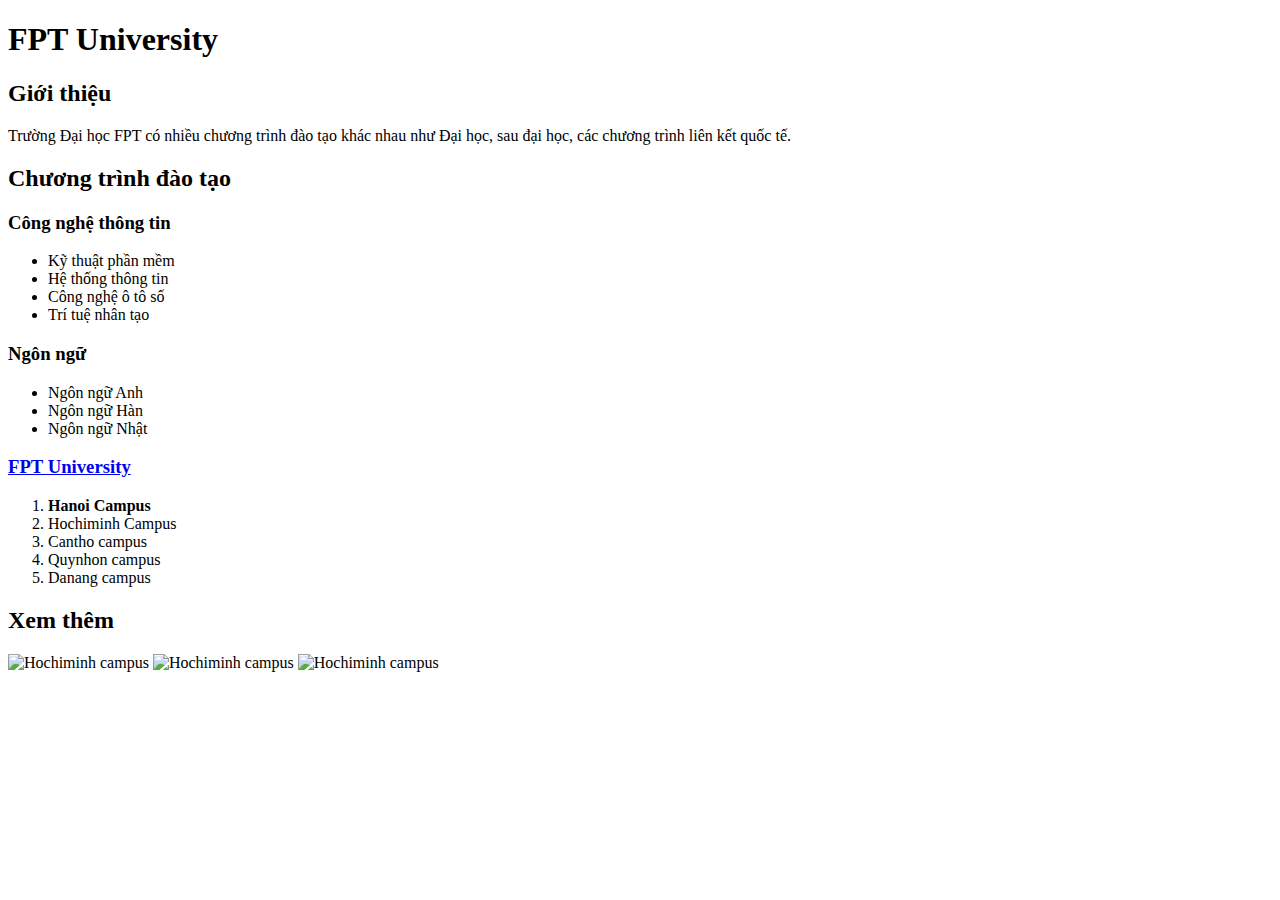
==== Final.html @ 25ef87f3 "exercise 1" ====
<!DOCTYPE html>
<html lang="en">
<head>
    <meta charset="UTF-8">
    <meta http-equiv="X-UA-Compatible" content="IE=edge">
    <meta name="viewport" content="width=device-width, initial-scale=1.0">
    <link href="css/style.css" rel="stylesheet">
    <title>Bai tap!</title>
</head>
</head>
<body>
    <main>
        <h1>FPT University</h1>
        <div>
            <h2>Giới thiệu</h2>
            <p>Trường Đại học FPT có nhiều chương trình đào tạo khác nhau như Đại học, sau đại học, các chương trình liên kết quốc tế.</p>
        </div>
        <div>
            <h2>Chương trình đào tạo</h2>
            <h3>Công nghệ thông tin</h3>
            <ul>
                <li>Kỹ thuật phần mềm</li>
                <li>Hệ thống thông tin</li>
                <li>Công nghệ ô tô số</li>
                <li>Trí tuệ nhân tạo</li>
            </ul>
        <h3>Ngôn ngữ</h3>
        <ul>
            <li>Ngôn ngữ Anh</li>
            <li>Ngôn ngữ Hàn</li>
            <li>Ngôn ngữ Nhật</li>
        </ul>
            <a href="https://daihoc.fpt.edu.vn/"><h3>FPT University</h3></a>
            <ol>
                <li><strong>Hanoi Campus</strong></li>
                <li>Hochiminh Campus</li>
                <li>Cantho campus</li>
                <li>Quynhon campus</li>
                <li>Danang campus</li>
            </ol>
        </div>

        <div>
            <h2>Xem thêm</h2>
            <img src="https://th.bing.com/th/id/R.687652e05389f52d753afafd1f0c4b43?rik=63tGxRO54cQPxw&riu=http%3a%2f%2fhcmuni.fpt.edu.vn%2fData%2fSites%2f1%2fBanner%2fdai-hoc-fpt-tp-hcm-1.jpg&ehk=P6cPtUH1ZhzYiVeVPgsnIZSaHoxAPuR6ZKuKfCB3X%2bg%3d&risl=&pid=ImgRaw&r=0" alt="Hochiminh campus" width="20%">
            <img src="https://th.bing.com/th/id/OIP.T_BDkQk_eWD5w3SZAqVxBQHaEK?rs=1&pid=ImgDetMain" alt="Hochiminh campus" width="21.5%">
            <img src="https://th.bing.com/th/id/OIP.nZtNtZTUNi_HIdSe_ynQNgAAAA?rs=1&pid=ImgDetMain" alt="Hochiminh campus" width="18%">

        </div>

    </main>
</body>
</html>
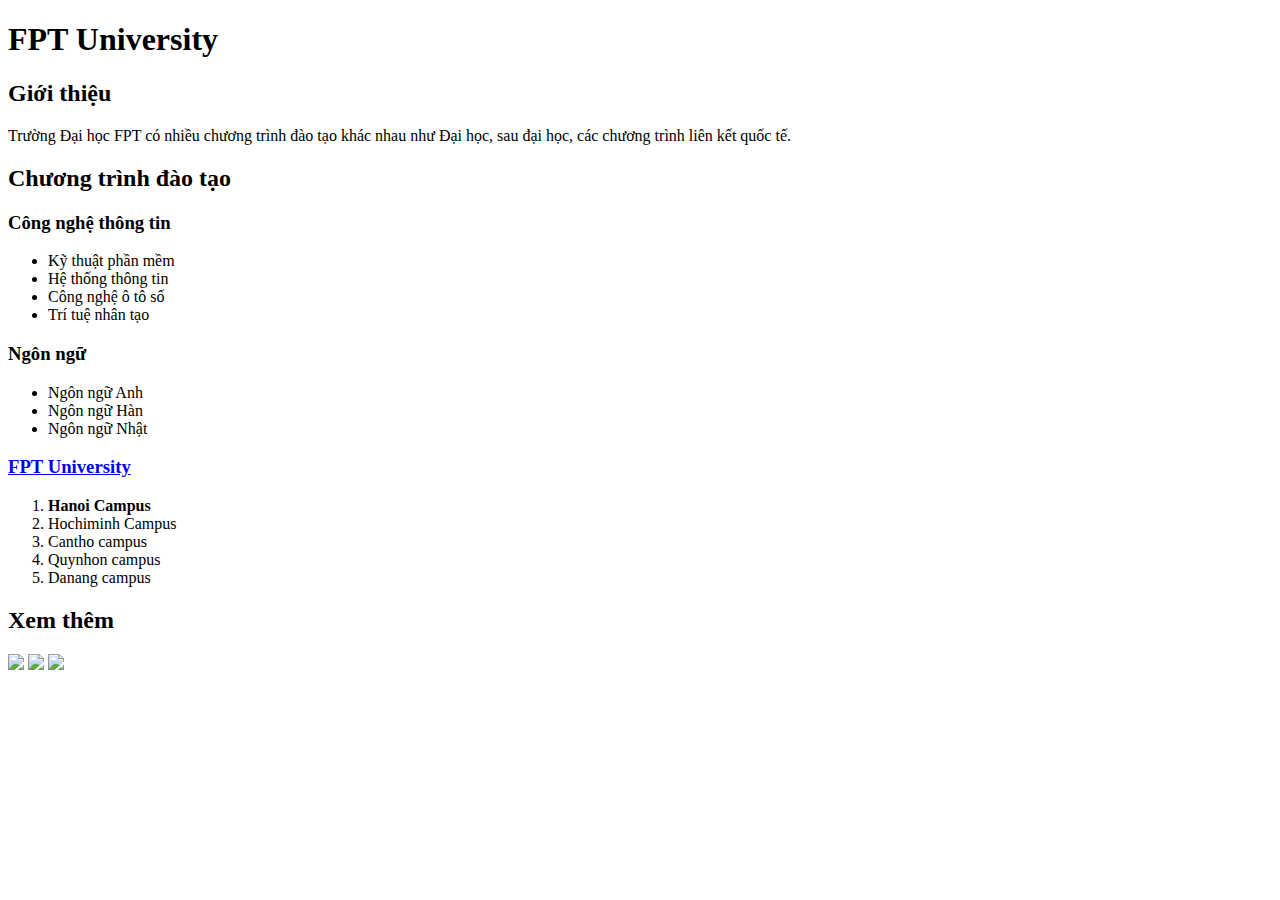
==== commit f8330191: "Update Final.html" ====
--- a/Final.html
+++ b/Final.html
@@ -42,12 +42,12 @@
 
         <div>
             <h2>Xem thêm</h2>
-            <img src="https://th.bing.com/th/id/R.687652e05389f52d753afafd1f0c4b43?rik=63tGxRO54cQPxw&riu=http%3a%2f%2fhcmuni.fpt.edu.vn%2fData%2fSites%2f1%2fBanner%2fdai-hoc-fpt-tp-hcm-1.jpg&ehk=P6cPtUH1ZhzYiVeVPgsnIZSaHoxAPuR6ZKuKfCB3X%2bg%3d&risl=&pid=ImgRaw&r=0" alt="Hochiminh campus" width="20%">
-            <img src="https://th.bing.com/th/id/OIP.T_BDkQk_eWD5w3SZAqVxBQHaEK?rs=1&pid=ImgDetMain" alt="Hochiminh campus" width="21.5%">
-            <img src="https://th.bing.com/th/id/OIP.nZtNtZTUNi_HIdSe_ynQNgAAAA?rs=1&pid=ImgDetMain" alt="Hochiminh campus" width="18%">
+            <img src="https://th.bing.com/th/id/R.687652e05389f52d753afafd1f0c4b43?rik=63tGxRO54cQPxw&riu=http%3a%2f%2fhcmuni.fpt.edu.vn%2fData%2fSites%2f1%2fBanner%2fdai-hoc-fpt-tp-hcm-1.jpg&ehk=P6cPtUH1ZhzYiVeVPgsnIZSaHoxAPuR6ZKuKfCB3X%2bg%3d&risl=&pid=ImgRaw&r=0" width="20%">
+            <img src="https://th.bing.com/th/id/OIP.T_BDkQk_eWD5w3SZAqVxBQHaEK?rs=1&pid=ImgDetMain" width="21.5%">
+            <img src="https://th.bing.com/th/id/OIP.nZtNtZTUNi_HIdSe_ynQNgAAAA?rs=1&pid=ImgDetMain" width="18%">
 
         </div>
 
     </main>
 </body>
-</html>+</html>
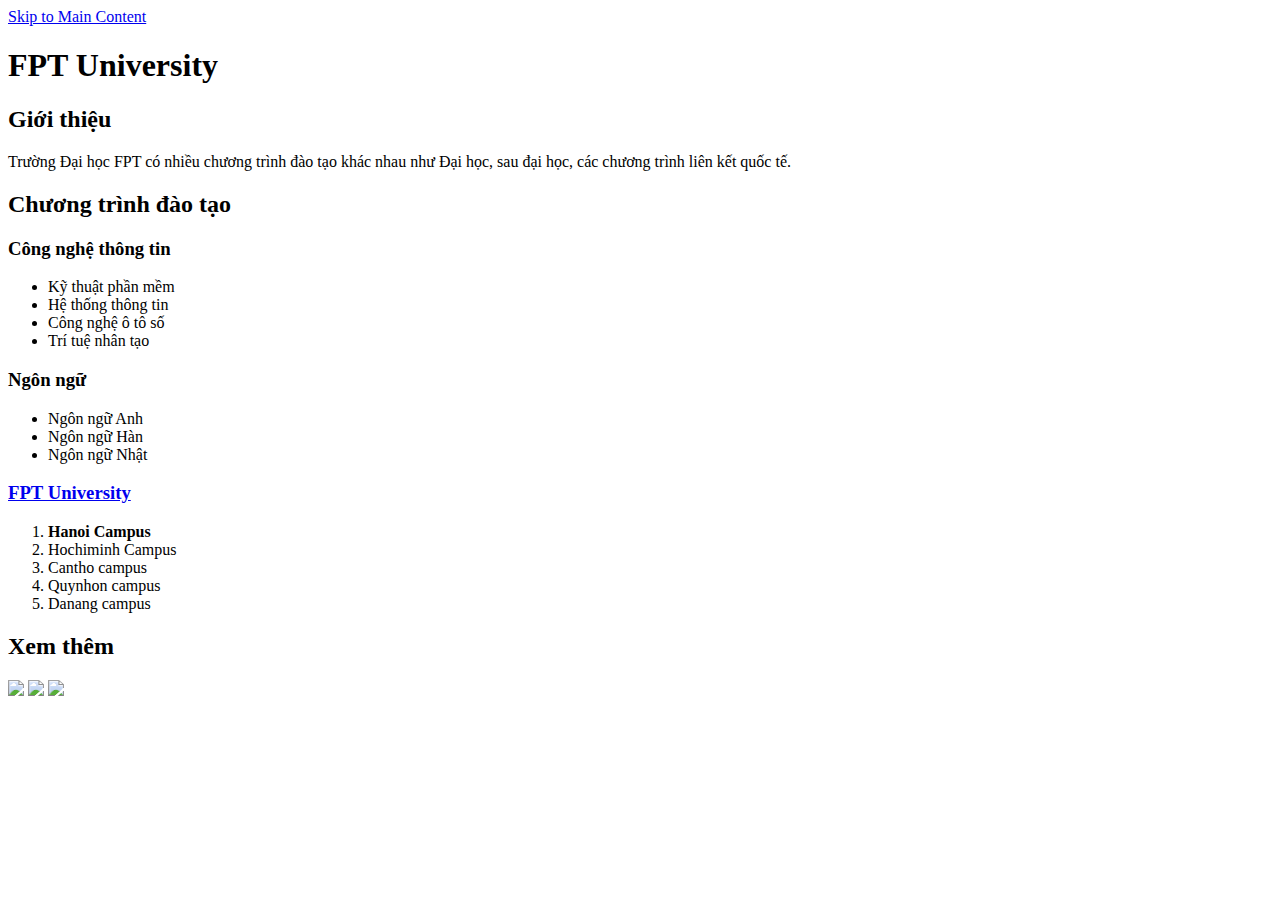
==== commit 0c47998c: "Add files via upload" ====
--- a/Final.html
+++ b/Final.html
@@ -1,53 +1,52 @@
-<!DOCTYPE html>
-<html lang="en">
-<head>
-    <meta charset="UTF-8">
-    <meta http-equiv="X-UA-Compatible" content="IE=edge">
-    <meta name="viewport" content="width=device-width, initial-scale=1.0">
-    <link href="css/style.css" rel="stylesheet">
-    <title>Bai tap!</title>
-</head>
-</head>
-<body>
-    <main>
-        <h1>FPT University</h1>
-        <div>
-            <h2>Giới thiệu</h2>
-            <p>Trường Đại học FPT có nhiều chương trình đào tạo khác nhau như Đại học, sau đại học, các chương trình liên kết quốc tế.</p>
-        </div>
-        <div>
-            <h2>Chương trình đào tạo</h2>
-            <h3>Công nghệ thông tin</h3>
-            <ul>
-                <li>Kỹ thuật phần mềm</li>
-                <li>Hệ thống thông tin</li>
-                <li>Công nghệ ô tô số</li>
-                <li>Trí tuệ nhân tạo</li>
-            </ul>
-        <h3>Ngôn ngữ</h3>
-        <ul>
-            <li>Ngôn ngữ Anh</li>
-            <li>Ngôn ngữ Hàn</li>
-            <li>Ngôn ngữ Nhật</li>
-        </ul>
-            <a href="https://daihoc.fpt.edu.vn/"><h3>FPT University</h3></a>
-            <ol>
-                <li><strong>Hanoi Campus</strong></li>
-                <li>Hochiminh Campus</li>
-                <li>Cantho campus</li>
-                <li>Quynhon campus</li>
-                <li>Danang campus</li>
-            </ol>
-        </div>
-
-        <div>
-            <h2>Xem thêm</h2>
-            <img src="https://th.bing.com/th/id/R.687652e05389f52d753afafd1f0c4b43?rik=63tGxRO54cQPxw&riu=http%3a%2f%2fhcmuni.fpt.edu.vn%2fData%2fSites%2f1%2fBanner%2fdai-hoc-fpt-tp-hcm-1.jpg&ehk=P6cPtUH1ZhzYiVeVPgsnIZSaHoxAPuR6ZKuKfCB3X%2bg%3d&risl=&pid=ImgRaw&r=0" width="20%">
-            <img src="https://th.bing.com/th/id/OIP.T_BDkQk_eWD5w3SZAqVxBQHaEK?rs=1&pid=ImgDetMain" width="21.5%">
-            <img src="https://th.bing.com/th/id/OIP.nZtNtZTUNi_HIdSe_ynQNgAAAA?rs=1&pid=ImgDetMain" width="18%">
-
-        </div>
-
-    </main>
-</body>
-</html>
+<!DOCTYPE html>
+<html lang="en">
+<head>
+    <meta charset="UTF-8">
+    <meta http-equiv="X-UA-Compatible" content="IE=edge">
+    <meta name="viewport" content="width=device-width, initial-scale=1.0">
+    <link href="css/style.css" rel="stylesheet">
+    <title>Bai tap!</title>
+</head>
+<body>
+    <a href="#main-content" class="skip-link">Skip to Main Content</a>
+    <main id="main-content">
+        <h1>FPT University</h1>
+        <div>
+            <h2>Giới thiệu</h2>
+            <p>Trường Đại học FPT có nhiều chương trình đào tạo khác nhau như Đại học, sau đại học, các chương trình liên kết quốc tế.</p>
+        </div>
+        <div>
+            <h2>Chương trình đào tạo</h2>
+            <h3>Công nghệ thông tin</h3>
+            <ul>
+                <li>Kỹ thuật phần mềm</li>
+                <li>Hệ thống thông tin</li>
+                <li>Công nghệ ô tô số</li>
+                <li>Trí tuệ nhân tạo</li>
+            </ul>
+            <h3>Ngôn ngữ</h3>
+            <ul>
+                <li>Ngôn ngữ Anh</li>
+                <li>Ngôn ngữ Hàn</li>
+                <li>Ngôn ngữ Nhật</li>
+            </ul>
+            <a href="https://daihoc.fpt.edu.vn/"><h3>FPT University</h3></a>
+            <ol>
+                <li><strong>Hanoi Campus</strong></li>
+                <li>Hochiminh Campus</li>
+                <li>Cantho campus</li>
+                <li>Quynhon campus</li>
+                <li>Danang campus</li>
+            </ol>
+        </div>
+
+        <div class="grid">
+            <h2>Xem thêm</h2>
+            <img src="https://th.bing.com/th/id/R.687652e05389f52d753afafd1f0c4b43?rik=63tGxRO54cQPxw&riu=http%3a%2f%2fhcmuni.fpt.edu.vn%2fData%2fSites%2f1%2fBanner%2fdai-hoc-fpt-tp-hcm-1.jpg&ehk=P6cPtUH1ZhzYiVeVPgsnIZSaHoxAPuR6ZKuKfCB3X%2bg%3d&risl=&pid=ImgRaw&r=0" width="20%">
+            <img src="https://th.bing.com/th/id/OIP.T_BDkQk_eWD5w3SZAqVxBQHaEK?rs=1&pid=ImgDetMain" width="21.5%">
+            <img src="https://th.bing.com/th/id/OIP.nZtNtZTUNi_HIdSe_ynQNgAAAA?rs=1&pid=ImgDetMain" width="18%">
+        </div>
+
+    </main>
+</body>
+</html>
